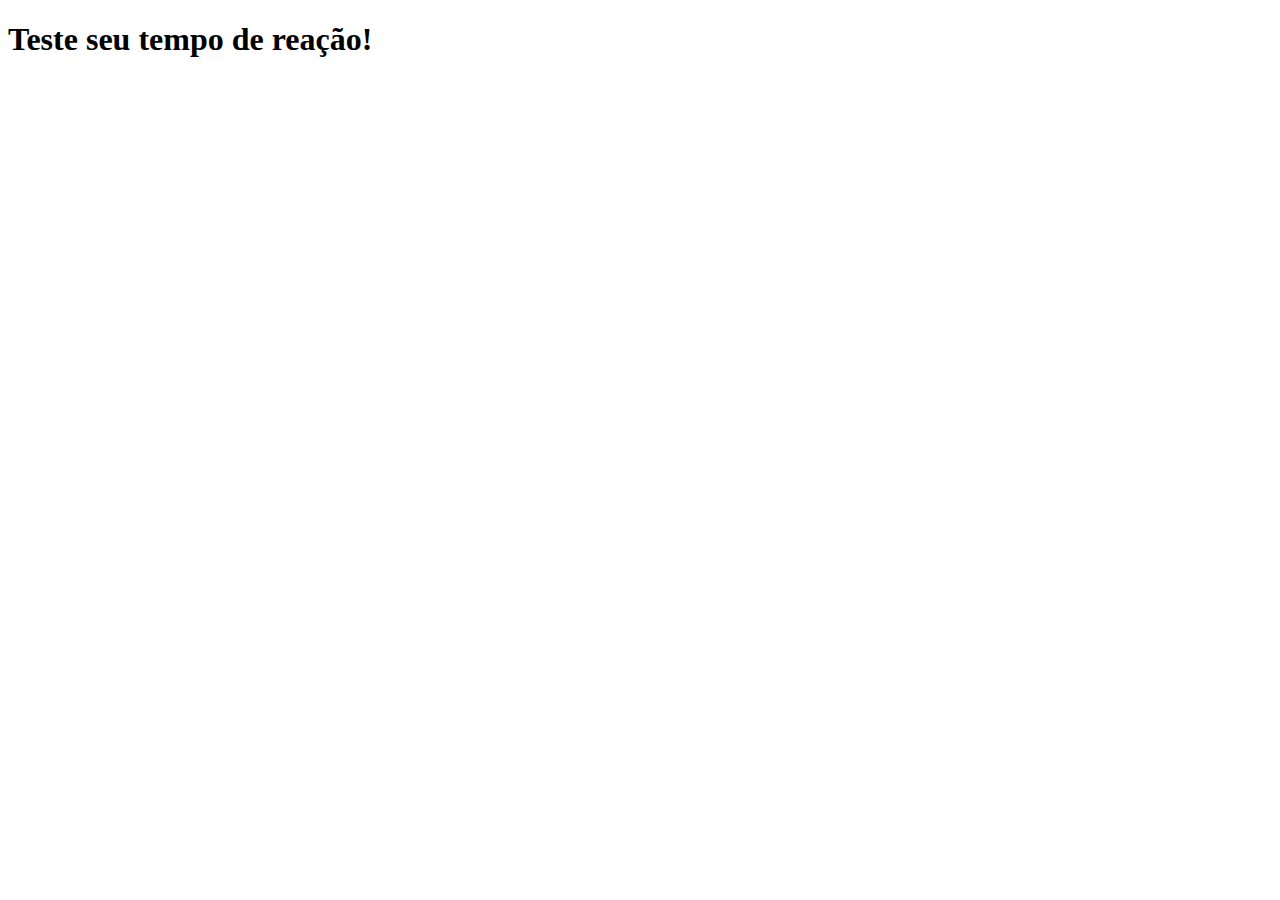
==== teste-tempo-de-reação/index.html @ 0b646612 "primeiro treino do dia 28/09/2023" ====
<!DOCTYPE html>
<html lang="en">
<head>
    <meta charset="UTF-8">
    <meta name="viewport" content="width=device-width, initial-scale=1.0">
    <title>Teset de tempode reação</title>
    <style></style>
</head>
<body>
    <h1>Teste seu tempo de reação!</h1>
    <p id="iEscrevaTempoReação"></p>
    <div id="box"></div>

    <script type="text/javascript">
        function getRandomColor() {
            var cartas = "0123456789ABCDEF", split("");
            var cor = "#"
            for (var i = 0; i < 6; i++){
                color += cartas[Math.round(Marth.random() * 15)];
            }
            return color;

            var clicouVezes;
            var criouVezes;
            var reagiuVezes;

            function makeBox() {
                var vezes = Math.random();
                vezes = vezes * 3000;

                setTimeout(function () {
                    if (Math.random() > 0.5){
                        document.getElementById("box").style.borderRadius = "100px";
                    } else {
                        document.getElementById("box").style.borderRadius = "0";
                    }

                    var top = Math.random() * 300;
                    var left = Math.random() * 500;

                    document.getElementById("box").style.top = top + "px";
                    document.getElementById("box").style.left = left + "px";
                    document.getElementById("box").style.backgroundColor = getRandomColor();
                    document.getElementById("box").style.display = "block";

                    createdTime = Date.now();
                }, time);
            }

            document.getElementById("box").onclick
        }
    </script>
</body>
</html>
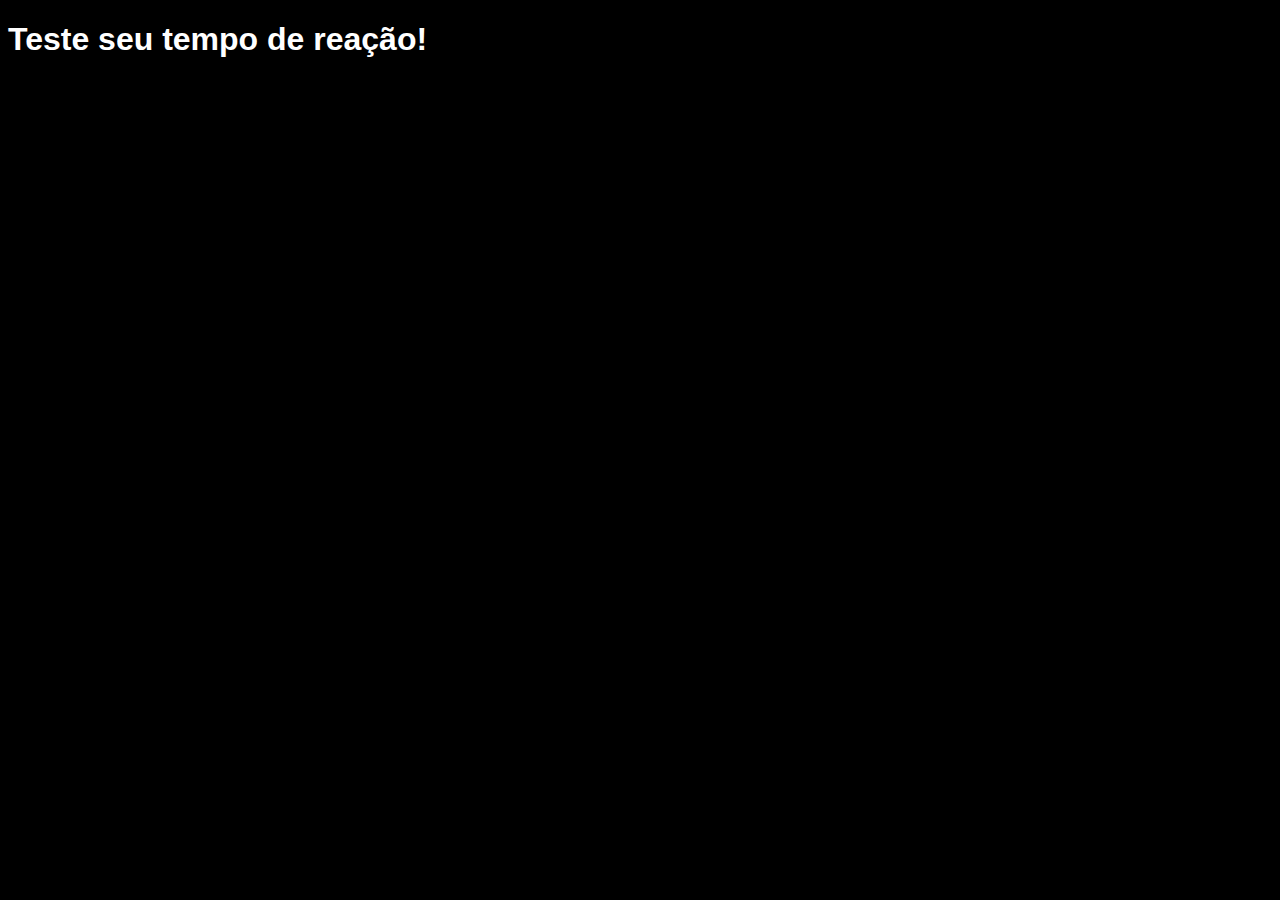
==== commit 9389f6a8: "terminei o jogo tempo de reação" ====
--- a/teste-tempo-de-reação/index.html
+++ b/teste-tempo-de-reação/index.html
@@ -4,7 +4,21 @@
     <meta charset="UTF-8">
     <meta name="viewport" content="width=device-width, initial-scale=1.0">
     <title>Teset de tempode reação</title>
-    <style></style>
+    <style>
+        body {
+            font-family: Verdana, Geneva, Tahoma, sans-serif;
+            background-color: black;
+            color: white;
+        }
+
+        #box {
+            width: 200px;
+            height: 200px;
+            background-color: blue;
+            display: none;
+            position: relative;
+        }
+    </style>
 </head>
 <body>
     <h1>Teste seu tempo de reação!</h1>
@@ -13,42 +27,52 @@
 
     <script type="text/javascript">
         function getRandomColor() {
-            var cartas = "0123456789ABCDEF", split("");
-            var cor = "#"
+            var cartas = "0123456789ABCDEF". split("");
+            var color = "#"
             for (var i = 0; i < 6; i++){
-                color += cartas[Math.round(Marth.random() * 15)];
+                color += cartas[Math.round(Math.random() * 15)];
             }
             return color;
+        }
+        var clicouVezes;
+        var criouVezes;
+        var reagiuVezes;
 
-            var clicouVezes;
-            var criouVezes;
-            var reagiuVezes;
+        function makeBox() {
+            var vezes = Math.random();
+            vezes = vezes * 3000;
 
-            function makeBox() {
-                var vezes = Math.random();
-                vezes = vezes * 3000;
+            setTimeout(function () {
+                if (Math.random() > 0.5){
+                    document.getElementById("box").style.borderRadius = "100px";
+                } else {
+                    document.getElementById("box").style.borderRadius = "0";
+                }
 
-                setTimeout(function () {
-                    if (Math.random() > 0.5){
-                        document.getElementById("box").style.borderRadius = "100px";
-                    } else {
-                        document.getElementById("box").style.borderRadius = "0";
-                    }
+                var top = Math.random() * 300;
+                var left = Math.random() * 500;
 
-                    var top = Math.random() * 300;
-                    var left = Math.random() * 500;
+                document.getElementById("box").style.top = top + "px";
+                document.getElementById("box").style.left = left + "px";
+                document.getElementById("box").style.backgroundColor = getRandomColor();
+                document.getElementById("box").style.display = "block";
 
-                    document.getElementById("box").style.top = top + "px";
-                    document.getElementById("box").style.left = left + "px";
-                    document.getElementById("box").style.backgroundColor = getRandomColor();
-                    document.getElementById("box").style.display = "block";
+                createdTime = Date.now();
+            }, vezes);
+        }
 
-                    createdTime = Date.now();
-                }, time);
-            }
+        document.getElementById("box").onclick = function() {
+            clicouVezes = Date.now();
+            reagiuVezes = (clicouVezes - createdTime) / 1000;
 
-            document.getElementById("box").onclick
+            document.getElementById("iEscrevaTempoReação").innerHTML = "Seu tempo de reação é de: " + reagiuVezes + "segundos";
+            this.style.display = "none";
+
+            makeBox();
         }
+
+        makeBox();
+        
     </script>
 </body>
 </html>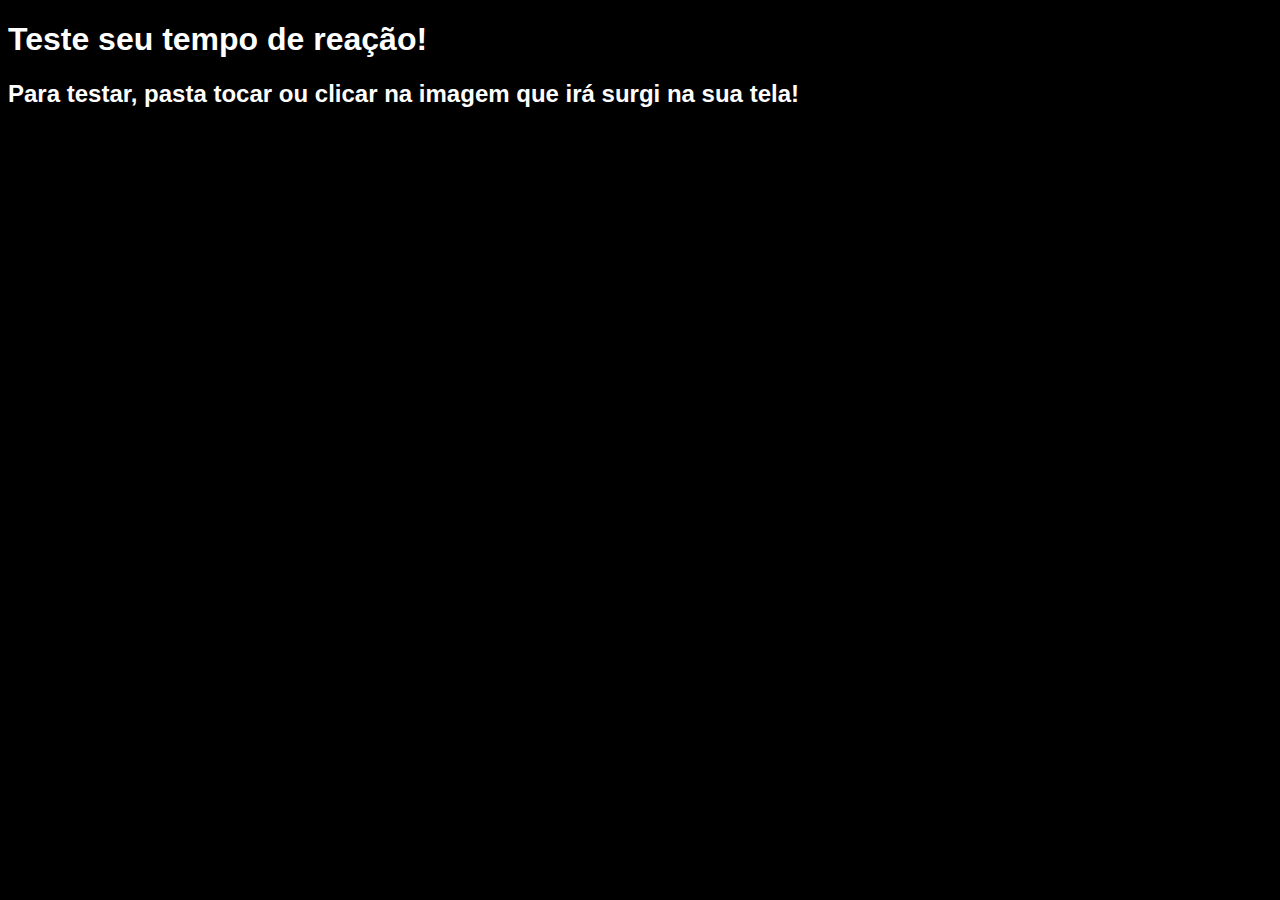
==== commit 1612f8ef: "ultimo comentario do dia" ====
--- a/teste-tempo-de-reação/index.html
+++ b/teste-tempo-de-reação/index.html
@@ -22,6 +22,7 @@
 </head>
 <body>
     <h1>Teste seu tempo de reação!</h1>
+    <h2>Para testar, pasta tocar ou clicar na imagem que irá surgi na sua tela!</h2>
     <p id="iEscrevaTempoReação"></p>
     <div id="box"></div>
 
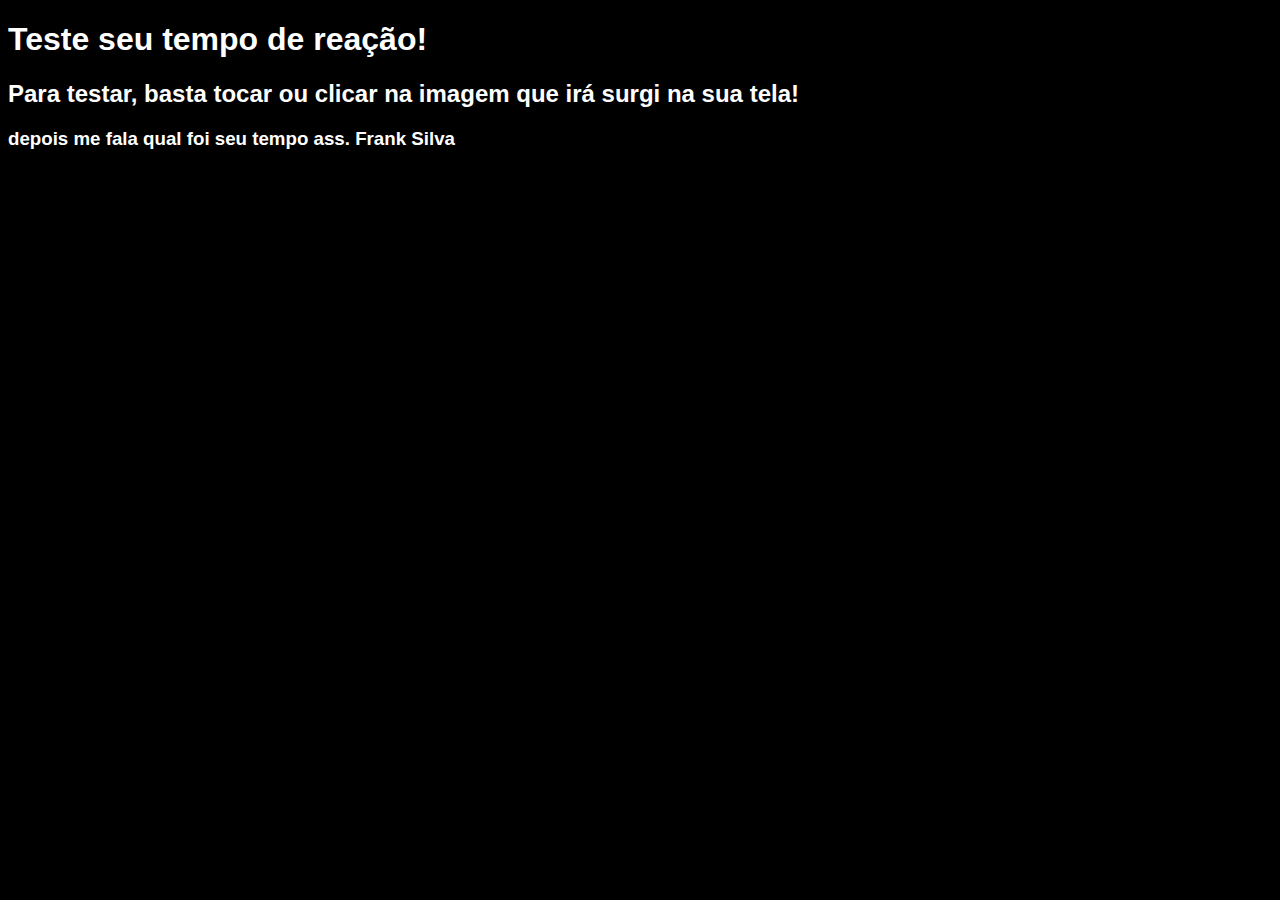
==== commit ac201165: "m" ====
--- a/teste-tempo-de-reação/index.html
+++ b/teste-tempo-de-reação/index.html
@@ -22,7 +22,8 @@
 </head>
 <body>
     <h1>Teste seu tempo de reação!</h1>
-    <h2>Para testar, pasta tocar ou clicar na imagem que irá surgi na sua tela!</h2>
+    <h2>Para testar, basta tocar ou clicar na imagem que irá surgi na sua tela!</h2>
+    <h3>depois me fala qual foi seu tempo ass. Frank Silva</h3>
     <p id="iEscrevaTempoReação"></p>
     <div id="box"></div>
 
